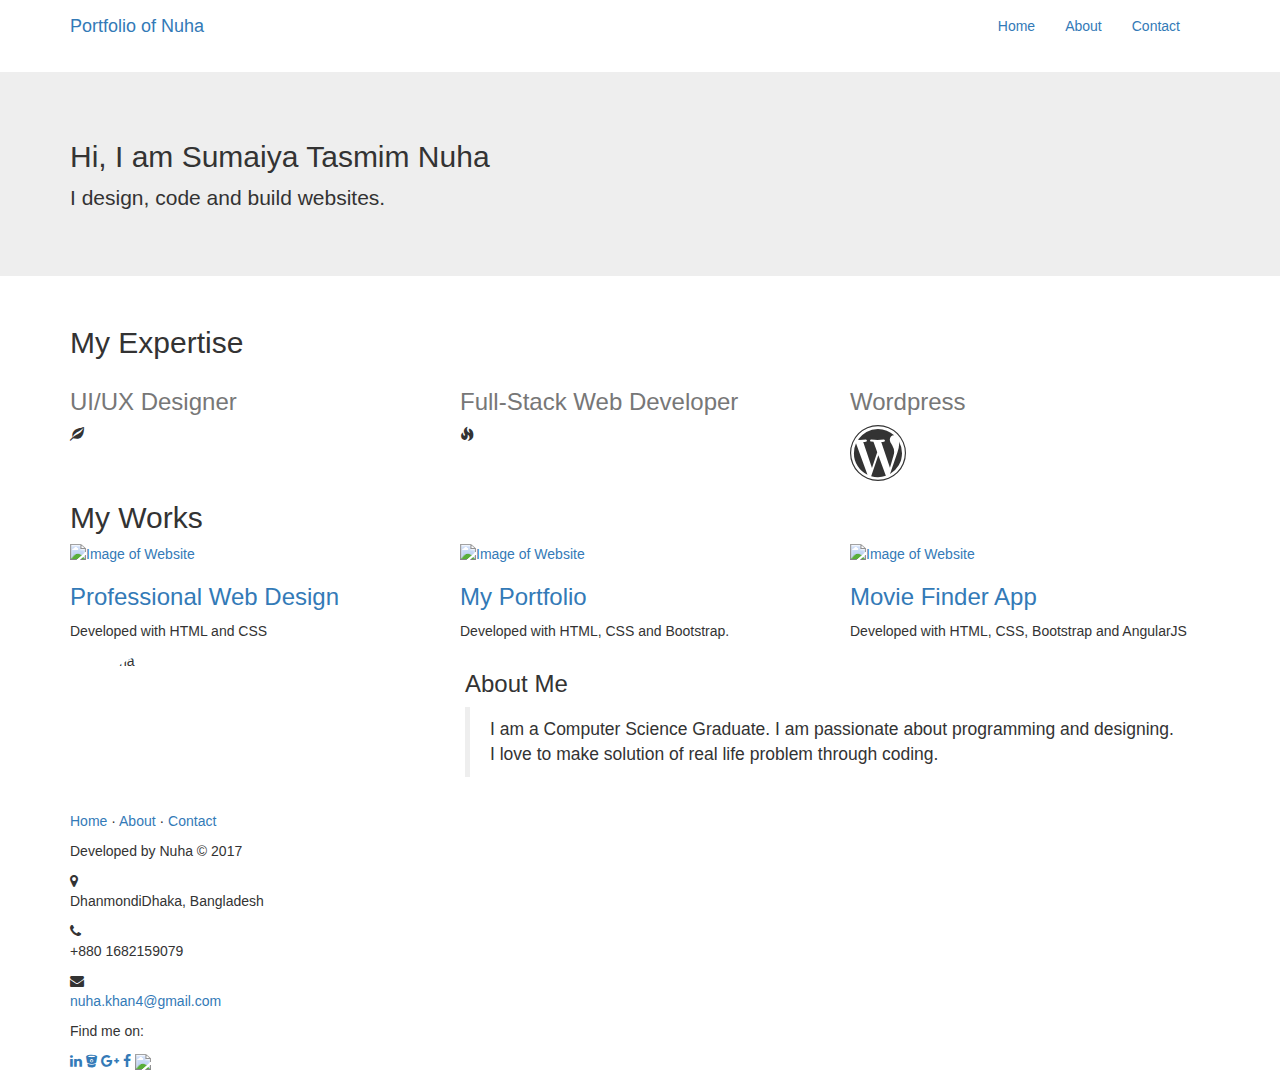
==== index.html @ 8439e306 "change index file" ====
<!DOCTYPE html>
<html>
<head>

    <meta charset="utf-8">
    <meta name="viewport" content="width=device-width, initial-scale=1.0">
    <link rel="stylesheet" type="text/css" href="css/style.css">
    <link href="css/font-awesome.css" rel="stylesheet" >
    <link rel="stylesheet" href="css/footer-distributed-with-address-and-phones.css">

    <title> Portfolio of Nuha</title>
    <link rel="shortcut icon" href="image/title.ico"/>

    <!-- Latest compiled and minified CSS -->
    <link rel="stylesheet" href="https://maxcdn.bootstrapcdn.com/bootstrap/3.3.6/css/bootstrap.min.css" integrity="sha384-BVYiiSIFeK1dGmJRAkycuHAHRg32OmUcww7on3RYdg4Va+PmSTsz/K68vbdEjh4u" crossorigin="anonymous">

    <link rel="stylesheet" href="https://maxcdn.bootstrapcdn.com/bootstrap/3.3.7/css/bootstrap.min.css" integrity="sha384-BVYiiSIFeK1dGmJRAkycuHAHRg32OmUcww7on3RYdg4Va+PmSTsz/K68vbdEjh4u" crossorigin="anonymous">

    <!-- Optional theme -->
    <link rel="stylesheet" href="https://maxcdn.bootstrapcdn.com/bootstrap/3.3.7/css/bootstrap-theme.min.css" integrity="sha384-rHyoN1iRsVXV4nD0JutlnGaslCJuC7uwjduW9SVrLvRYooPp2bWYgmgJQIXwl/Sp" crossorigin="anonymous">

    <link rel="stylesheet" type="text/css" href="https://cdnjs.cloudflare.com/ajax/libs/font-awesome/4.6.3/css/font-awesome.css">

    <link rel="stylesheet" type="text/css" href="https://fonts.googleapis.com/css?family=Lato">


    <link href="http://fonts.googleapis.com/css?family=Cookie" rel="stylesheet" type="text/css">

    <!--Font family-->

   <link href="https://fonts.googleapis.com/css?family=Anton|Fjalla+One|Mogra|Patua+One|Playfair+Display|Slabo+27px" rel="stylesheet">

    <!-- Latest compiled and minified JavaScript -->
  <!--  <script src="https://maxcdn.bootstrapcdn.com/bootstrap/3.3.1/js/bootstrap.min.js" integrity="sha384-Tc5IQib027qvyjSMfHjOMaLkfuWVxZxUPnCJA7l2mCWNIpG9mGCD8wGNIcPD7Txa" crossorigin="anonymous"></script>-->

 <script src="https://ajax.googleapis.com/ajax/libs/jquery/3.2.1/jquery.min.js"></script>

  <script src="https://maxcdn.bootstrapcdn.com/bootstrap/3.3.7/js/bootstrap.min.js"></script>


</head>
<body>

    <nav class="navbar">
      <div class="container">
        <div class="navbar-header">
        <button type="button" class="navbar-toggle collapsed" data-toggle="collapse" data-target="#bs-example-navbar-collapse-1" aria-expanded="false">
            <i class="fa fa-bars fa-2x" aria-hidden="true"></i>
            <span class="sr-only">Toggle navigation</span>
            <span class="icon-bar"></span>
            <span class="icon-bar"></span>
            <span class="icon-bar"></span>
          </button>
        <a class="navbar-brand" href="index.html"> Portfolio of Nuha </a>
        </div>

        <div class="collapse navbar-collapse" id="bs-example-navbar-collapse-1">

          <ul class="nav navbar-nav pull-right">
            <li class="active"><a href="index.html">Home</a></li>
            <li><a href="#aboutMe">About</a></li>
            <li><a href="#contactMe">Contact </a></li>
          </ul>
        </div>
      </div>
    </nav>

    <!--      Nav End    -->


   <!--        Jumbotron Start     -->

   <div class="jumbotron" class="img-responsive">
        <div class="container for-about">
            <h2> Hi, I am Sumaiya Tasmim Nuha</h2>
            <p> I design, code and build websites. </p>
        </div>
   </div>

   <!--        Jumbotron End     -->


    <!--        Section - 2 my Specialization     -->
    <section id="about">
        <div class="container">
            <h2> My Expertise </h2>
            <div class="row">
               <div class="col-md-4 col-sm-4">
                    <h3 class="text-muted"> UI/UX Designer </h3>
                    <span class="glyphicon glyphicon-leaf"></span>
                </div>

                <div class="col-md-4 col-sm-4">
                    <h3 class="text-muted"> Full-Stack Web Developer </h3>
                    <span class="glyphicon glyphicon-fire"></span>
                </div>

                <div class="col-md-4 col-sm-4">
                    <h3 class="text-muted"> Wordpress </h3>
                    <!--<span class="glyphicon glyphicon-equalizer"></span>-->
                    <i class="fa fa-wordpress fa-4x" aria-hidden="true"></i>
                </div>
            </div>
        </div>
    </section>


   <!--        Section - 2 my Specialization     -->

    <!--        Section - 3 my Works     -->

    <!--        Section - 3 my Works     -->

    <!-- Projects Row -->
    <section class="work">
        <div class="container">
        <h2> My Works </h2>
            <!-- Project's Row1 -->
            <div class="row" class="box">
                <div class="col-lg-4 col-md-4 col-sm-4 portfolio-item">
                    <a href="projects/p1/index.html" target="_blank">
                        <img class="img-responsive" src="image/p1.png" alt="Image of Website">
                    </a>
                    <h3>
                        <a href="projects/p1/index.html" target="_blank"> Professional Web Design</a>
                    </h3>
                    <p>Developed with HTML and CSS</p>
                </div>


                <div class="col-lg-4 col-md-4 col-sm-4 portfolio-item">
                    <a href="#">
                        <img class="img-responsive" src="image/p2.PNG" alt="Image of Website">
                    </a>
                    <h3>
                        <a href="#">My Portfolio</a>
                    </h3>
                    <p>Developed with HTML, CSS and Bootstrap.</p>
                </div>

                <div class="col-lg-4 col-md-4 col-sm-4 portfolio-item ">
                    <a href="https://miniature-movies.surge.sh" target="_blank">
                        <img class="img-responsive" src="image/p3.PNG" alt="Image of Website">
                    </a>
                    <h3>
                        <a href="https://miniature-movies.surge.sh" target="_blank">Movie Finder App</a>
                    </h3>
                    <p>Developed with HTML, CSS, Bootstrap and AngularJS</p>
                </div>
            </div>
        </div>
    </section>



    <section id="aboutMe" class="me">
        <div class="container">
            <div class="col-md-4">
              <img src="image/me.jpg" class="img-responsive img-circle margin" alt="Nuha" width="160" height="160">
            </div>
            <div class="col-md-8">
              <h3>About Me</h3>
                <blockquote>
                  <p> I am a Computer Science Graduate. I am passionate about programming and designing. I love to make solution of real life problem through coding.  </p>
               </blockquote>
            </div>
        </div>
    </section>


    <footer class="footer-distributed" id="contactMe">
    <div class="container">
            <div class="footer-left">
                <!--<h3>Company<span>logo</span></h3>-->
                <p class="footer-links">
                    <a href="index.html">Home</a>
                    ·
                    <a href="#aboutMe">About</a>
                    ·
                    <a href="#contactMe">Contact</a>
                </p>
                <p class="footer-company-name">Developed by Nuha &copy; 2017</p>
            </div>
            <div class="footer-center">
                <div>
                    <i class="fa fa-map-marker"></i>
                    <p><span>Dhanmondi</span>Dhaka, Bangladesh</p>
                </div>
                <div>
                    <i class="fa fa-phone"></i>
                    <p>+880 1682159079</p>
                </div>
                <div>
                    <i class="fa fa-envelope"></i>
                    <p><a href="nuha.khan4@gmail.com">nuha.khan4@gmail.com</a></p>
                </div>
            </div>
            <div class="footer-right">
                <p class="footer-company-about">
                    <span>Find me on: </span>
                </p>
                <div class="footer-icons">
                    <a href="https://www.linkedin.com/in/sumaiya-tasmim-nuha-0b8538a2/" target="_blank"><i class="fa fa-linkedin"></i></a>
                   <!-- <a href="#"><i class="fa fa-github"></i></a>-->
                    <a href="https://bitbucket.org/Nuha4/" target="_blank" ><i class="fa fa-bitbucket"></i></a>
                    <a href="https://plus.google.com/u/1/+Nuhakhan4" target="_blank"><i class="fa fa-google-plus"></i></a>
                    <a href="https://www.facebook.com/Nuha.khan6" target="_blank"><i class="fa fa-facebook"></i></a>
                    <a href="https://solvingproblemsbd.blogspot.com/" target="_blank">
                    <img src="image/blog.png" class="blog"> </a>
                </div>
            </div>
            </div>
        </footer>
</body>
</html>
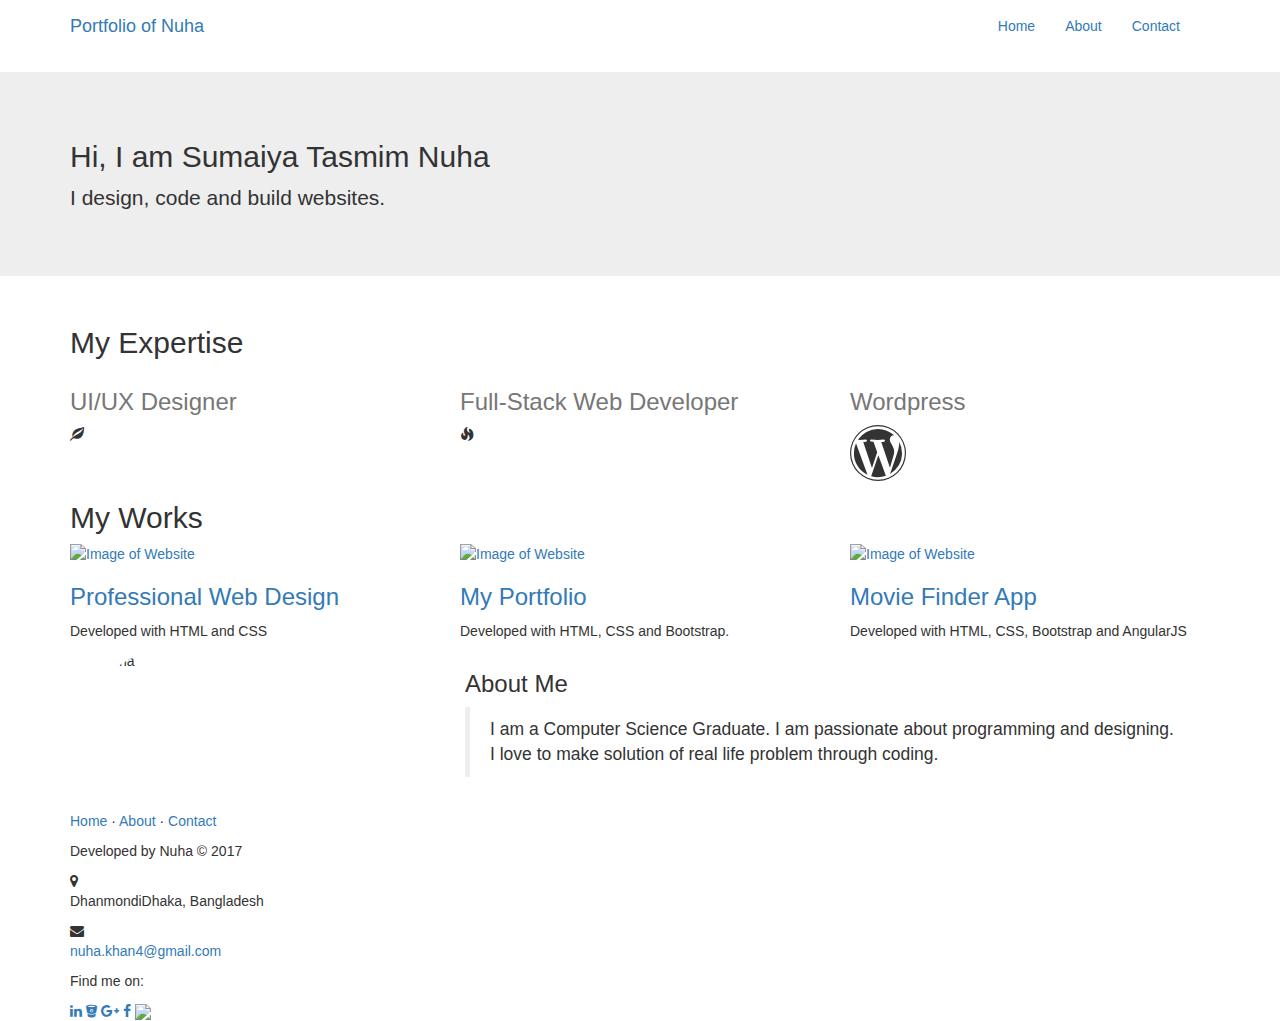
==== commit 981fd7c1: "Update index.html" ====
--- a/index.html
+++ b/index.html
@@ -12,7 +12,7 @@
     <link rel="shortcut icon" href="image/title.ico"/>
 
     <!-- Latest compiled and minified CSS -->
-    <link rel="stylesheet" href="https://maxcdn.bootstrapcdn.com/bootstrap/3.3.6/css/bootstrap.min.css" integrity="sha384-BVYiiSIFeK1dGmJRAkycuHAHRg32OmUcww7on3RYdg4Va+PmSTsz/K68vbdEjh4u" crossorigin="anonymous">
+   
 
     <link rel="stylesheet" href="https://maxcdn.bootstrapcdn.com/bootstrap/3.3.7/css/bootstrap.min.css" integrity="sha384-BVYiiSIFeK1dGmJRAkycuHAHRg32OmUcww7on3RYdg4Va+PmSTsz/K68vbdEjh4u" crossorigin="anonymous">
 
@@ -24,7 +24,6 @@
     <link rel="stylesheet" type="text/css" href="https://fonts.googleapis.com/css?family=Lato">
 
 
-    <link href="http://fonts.googleapis.com/css?family=Cookie" rel="stylesheet" type="text/css">
 
     <!--Font family-->
 
@@ -186,10 +185,7 @@
                     <i class="fa fa-map-marker"></i>
                     <p><span>Dhanmondi</span>Dhaka, Bangladesh</p>
                 </div>
-                <div>
-                    <i class="fa fa-phone"></i>
-                    <p>+880 1682159079</p>
-                </div>
+      
                 <div>
                     <i class="fa fa-envelope"></i>
                     <p><a href="nuha.khan4@gmail.com">nuha.khan4@gmail.com</a></p>
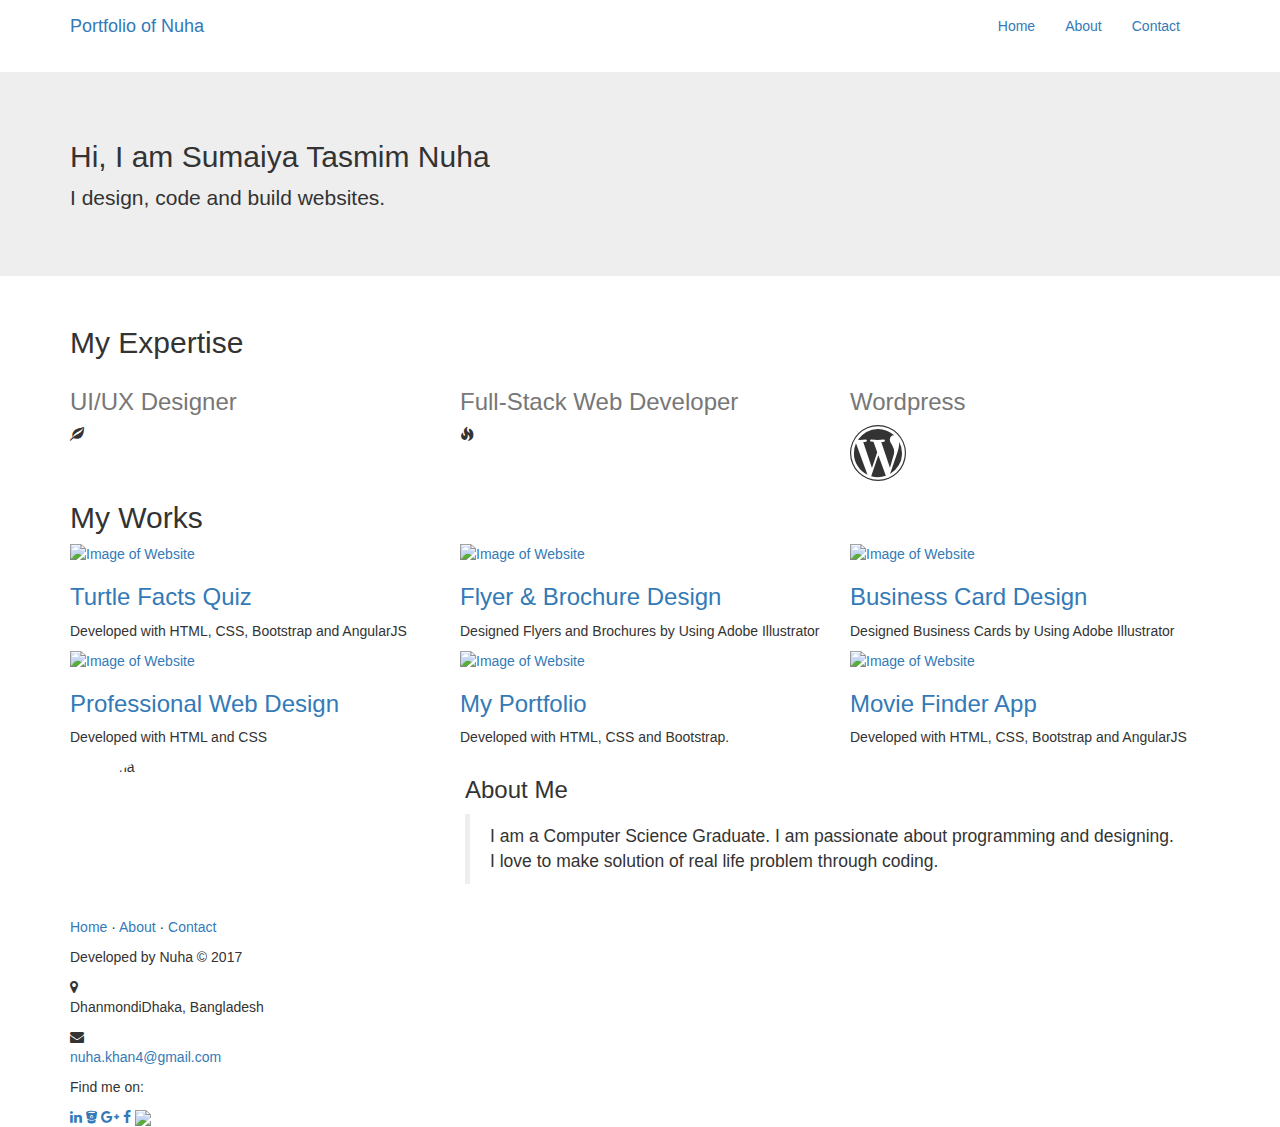
==== commit a59e1740: "Add files via upload" ====
--- a/index.html
+++ b/index.html
@@ -1,212 +1,254 @@
-<!DOCTYPE html>
-<html>
-<head>
-
-    <meta charset="utf-8">
-    <meta name="viewport" content="width=device-width, initial-scale=1.0">
-    <link rel="stylesheet" type="text/css" href="css/style.css">
-    <link href="css/font-awesome.css" rel="stylesheet" >
-    <link rel="stylesheet" href="css/footer-distributed-with-address-and-phones.css">
-
-    <title> Portfolio of Nuha</title>
-    <link rel="shortcut icon" href="image/title.ico"/>
-
-    <!-- Latest compiled and minified CSS -->
-   
-
-    <link rel="stylesheet" href="https://maxcdn.bootstrapcdn.com/bootstrap/3.3.7/css/bootstrap.min.css" integrity="sha384-BVYiiSIFeK1dGmJRAkycuHAHRg32OmUcww7on3RYdg4Va+PmSTsz/K68vbdEjh4u" crossorigin="anonymous">
-
-    <!-- Optional theme -->
-    <link rel="stylesheet" href="https://maxcdn.bootstrapcdn.com/bootstrap/3.3.7/css/bootstrap-theme.min.css" integrity="sha384-rHyoN1iRsVXV4nD0JutlnGaslCJuC7uwjduW9SVrLvRYooPp2bWYgmgJQIXwl/Sp" crossorigin="anonymous">
-
-    <link rel="stylesheet" type="text/css" href="https://cdnjs.cloudflare.com/ajax/libs/font-awesome/4.6.3/css/font-awesome.css">
-
-    <link rel="stylesheet" type="text/css" href="https://fonts.googleapis.com/css?family=Lato">
-
-
-
-    <!--Font family-->
-
-   <link href="https://fonts.googleapis.com/css?family=Anton|Fjalla+One|Mogra|Patua+One|Playfair+Display|Slabo+27px" rel="stylesheet">
-
-    <!-- Latest compiled and minified JavaScript -->
-  <!--  <script src="https://maxcdn.bootstrapcdn.com/bootstrap/3.3.1/js/bootstrap.min.js" integrity="sha384-Tc5IQib027qvyjSMfHjOMaLkfuWVxZxUPnCJA7l2mCWNIpG9mGCD8wGNIcPD7Txa" crossorigin="anonymous"></script>-->
-
- <script src="https://ajax.googleapis.com/ajax/libs/jquery/3.2.1/jquery.min.js"></script>
-
-  <script src="https://maxcdn.bootstrapcdn.com/bootstrap/3.3.7/js/bootstrap.min.js"></script>
-
-
-</head>
-<body>
-
-    <nav class="navbar">
-      <div class="container">
-        <div class="navbar-header">
-        <button type="button" class="navbar-toggle collapsed" data-toggle="collapse" data-target="#bs-example-navbar-collapse-1" aria-expanded="false">
-            <i class="fa fa-bars fa-2x" aria-hidden="true"></i>
-            <span class="sr-only">Toggle navigation</span>
-            <span class="icon-bar"></span>
-            <span class="icon-bar"></span>
-            <span class="icon-bar"></span>
-          </button>
-        <a class="navbar-brand" href="index.html"> Portfolio of Nuha </a>
-        </div>
-
-        <div class="collapse navbar-collapse" id="bs-example-navbar-collapse-1">
-
-          <ul class="nav navbar-nav pull-right">
-            <li class="active"><a href="index.html">Home</a></li>
-            <li><a href="#aboutMe">About</a></li>
-            <li><a href="#contactMe">Contact </a></li>
-          </ul>
-        </div>
-      </div>
-    </nav>
-
-    <!--      Nav End    -->
-
-
-   <!--        Jumbotron Start     -->
-
-   <div class="jumbotron" class="img-responsive">
-        <div class="container for-about">
-            <h2> Hi, I am Sumaiya Tasmim Nuha</h2>
-            <p> I design, code and build websites. </p>
-        </div>
-   </div>
-
-   <!--        Jumbotron End     -->
-
-
-    <!--        Section - 2 my Specialization     -->
-    <section id="about">
-        <div class="container">
-            <h2> My Expertise </h2>
-            <div class="row">
-               <div class="col-md-4 col-sm-4">
-                    <h3 class="text-muted"> UI/UX Designer </h3>
-                    <span class="glyphicon glyphicon-leaf"></span>
-                </div>
-
-                <div class="col-md-4 col-sm-4">
-                    <h3 class="text-muted"> Full-Stack Web Developer </h3>
-                    <span class="glyphicon glyphicon-fire"></span>
-                </div>
-
-                <div class="col-md-4 col-sm-4">
-                    <h3 class="text-muted"> Wordpress </h3>
-                    <!--<span class="glyphicon glyphicon-equalizer"></span>-->
-                    <i class="fa fa-wordpress fa-4x" aria-hidden="true"></i>
-                </div>
-            </div>
-        </div>
-    </section>
-
-
-   <!--        Section - 2 my Specialization     -->
-
-    <!--        Section - 3 my Works     -->
-
-    <!--        Section - 3 my Works     -->
-
-    <!-- Projects Row -->
-    <section class="work">
-        <div class="container">
-        <h2> My Works </h2>
-            <!-- Project's Row1 -->
-            <div class="row" class="box">
-                <div class="col-lg-4 col-md-4 col-sm-4 portfolio-item">
-                    <a href="projects/p1/index.html" target="_blank">
-                        <img class="img-responsive" src="image/p1.png" alt="Image of Website">
-                    </a>
-                    <h3>
-                        <a href="projects/p1/index.html" target="_blank"> Professional Web Design</a>
-                    </h3>
-                    <p>Developed with HTML and CSS</p>
-                </div>
-
-
-                <div class="col-lg-4 col-md-4 col-sm-4 portfolio-item">
-                    <a href="#">
-                        <img class="img-responsive" src="image/p2.PNG" alt="Image of Website">
-                    </a>
-                    <h3>
-                        <a href="#">My Portfolio</a>
-                    </h3>
-                    <p>Developed with HTML, CSS and Bootstrap.</p>
-                </div>
-
-                <div class="col-lg-4 col-md-4 col-sm-4 portfolio-item ">
-                    <a href="https://miniature-movies.surge.sh" target="_blank">
-                        <img class="img-responsive" src="image/p3.PNG" alt="Image of Website">
-                    </a>
-                    <h3>
-                        <a href="https://miniature-movies.surge.sh" target="_blank">Movie Finder App</a>
-                    </h3>
-                    <p>Developed with HTML, CSS, Bootstrap and AngularJS</p>
-                </div>
-            </div>
-        </div>
-    </section>
-
-
-
-    <section id="aboutMe" class="me">
-        <div class="container">
-            <div class="col-md-4">
-              <img src="image/me.jpg" class="img-responsive img-circle margin" alt="Nuha" width="160" height="160">
-            </div>
-            <div class="col-md-8">
-              <h3>About Me</h3>
-                <blockquote>
-                  <p> I am a Computer Science Graduate. I am passionate about programming and designing. I love to make solution of real life problem through coding.  </p>
-               </blockquote>
-            </div>
-        </div>
-    </section>
-
-
-    <footer class="footer-distributed" id="contactMe">
-    <div class="container">
-            <div class="footer-left">
-                <!--<h3>Company<span>logo</span></h3>-->
-                <p class="footer-links">
-                    <a href="index.html">Home</a>
-                    ·
-                    <a href="#aboutMe">About</a>
-                    ·
-                    <a href="#contactMe">Contact</a>
-                </p>
-                <p class="footer-company-name">Developed by Nuha &copy; 2017</p>
-            </div>
-            <div class="footer-center">
-                <div>
-                    <i class="fa fa-map-marker"></i>
-                    <p><span>Dhanmondi</span>Dhaka, Bangladesh</p>
-                </div>
-      
-                <div>
-                    <i class="fa fa-envelope"></i>
-                    <p><a href="nuha.khan4@gmail.com">nuha.khan4@gmail.com</a></p>
-                </div>
-            </div>
-            <div class="footer-right">
-                <p class="footer-company-about">
-                    <span>Find me on: </span>
-                </p>
-                <div class="footer-icons">
-                    <a href="https://www.linkedin.com/in/sumaiya-tasmim-nuha-0b8538a2/" target="_blank"><i class="fa fa-linkedin"></i></a>
-                   <!-- <a href="#"><i class="fa fa-github"></i></a>-->
-                    <a href="https://bitbucket.org/Nuha4/" target="_blank" ><i class="fa fa-bitbucket"></i></a>
-                    <a href="https://plus.google.com/u/1/+Nuhakhan4" target="_blank"><i class="fa fa-google-plus"></i></a>
-                    <a href="https://www.facebook.com/Nuha.khan6" target="_blank"><i class="fa fa-facebook"></i></a>
-                    <a href="https://solvingproblemsbd.blogspot.com/" target="_blank">
-                    <img src="image/blog.png" class="blog"> </a>
-                </div>
-            </div>
-            </div>
-        </footer>
-</body>
-</html>
-
+<!DOCTYPE html>
+<html>
+<head>
+
+    <meta charset="utf-8">
+    <meta name="viewport" content="width=device-width, initial-scale=1.0">
+    <link rel="stylesheet" type="text/css" href="css/style.css">
+    <link href="css/font-awesome.css" rel="stylesheet" >
+    <link rel="stylesheet" href="css/footer-distributed-with-address-and-phones.css">
+
+    <title> Portfolio of Nuha</title>
+    <link rel="shortcut icon" href="image/title.ico"/>
+
+    <!-- Latest compiled and minified CSS -->
+    <!--<link rel="stylesheet" href="https://maxcdn.bootstrapcdn.com/bootstrap/3.3.6/css/bootstrap.min.css" integrity="sha384-BVYiiSIFeK1dGmJRAkycuHAHRg32OmUcww7on3RYdg4Va+PmSTsz/K68vbdEjh4u" crossorigin="anonymous">
+-->
+    <link rel="stylesheet" href="https://maxcdn.bootstrapcdn.com/bootstrap/3.3.7/css/bootstrap.min.css" integrity="sha384-BVYiiSIFeK1dGmJRAkycuHAHRg32OmUcww7on3RYdg4Va+PmSTsz/K68vbdEjh4u" crossorigin="anonymous">
+
+    <!-- Optional theme -->
+    <link rel="stylesheet" href="https://maxcdn.bootstrapcdn.com/bootstrap/3.3.7/css/bootstrap-theme.min.css" integrity="sha384-rHyoN1iRsVXV4nD0JutlnGaslCJuC7uwjduW9SVrLvRYooPp2bWYgmgJQIXwl/Sp" crossorigin="anonymous">
+
+    <link rel="stylesheet" type="text/css" href="https://cdnjs.cloudflare.com/ajax/libs/font-awesome/4.6.3/css/font-awesome.css">
+
+    <link rel="stylesheet" type="text/css" href="https://fonts.googleapis.com/css?family=Lato">
+
+<!--
+    <link href="http://fonts.googleapis.com/css?family=Cookie" rel="stylesheet" type="text/css">-->
+
+    <!--Font family-->
+
+   <link href="https://fonts.googleapis.com/css?family=Anton|Fjalla+One|Mogra|Patua+One|Playfair+Display|Slabo+27px" rel="stylesheet">
+
+    <!-- Latest compiled and minified JavaScript -->
+  <!--  <script src="https://maxcdn.bootstrapcdn.com/bootstrap/3.3.1/js/bootstrap.min.js" integrity="sha384-Tc5IQib027qvyjSMfHjOMaLkfuWVxZxUPnCJA7l2mCWNIpG9mGCD8wGNIcPD7Txa" crossorigin="anonymous"></script>-->
+
+ <script src="https://ajax.googleapis.com/ajax/libs/jquery/3.2.1/jquery.min.js"></script>
+
+  <script src="https://maxcdn.bootstrapcdn.com/bootstrap/3.3.7/js/bootstrap.min.js"></script>
+
+
+</head>
+<body>
+
+    <nav class="navbar">
+      <div class="container">
+        <div class="navbar-header">
+        <button type="button" class="navbar-toggle collapsed" data-toggle="collapse" data-target="#bs-example-navbar-collapse-1" aria-expanded="false">
+            <i class="fa fa-bars fa-2x" aria-hidden="true"></i>
+            <span class="sr-only">Toggle navigation</span>
+            <span class="icon-bar"></span>
+            <span class="icon-bar"></span>
+            <span class="icon-bar"></span>
+          </button>
+        <a class="navbar-brand" href="index.html"> Portfolio of Nuha </a>
+        </div>
+
+        <div class="collapse navbar-collapse" id="bs-example-navbar-collapse-1">
+
+          <ul class="nav navbar-nav pull-right">
+            <li class="active"><a href="index.html">Home</a></li>
+            <li><a href="#aboutMe">About</a></li>
+            <li><a href="#contactMe">Contact </a></li>
+          </ul>
+        </div>
+      </div>
+    </nav>
+
+    <!--      Nav End    -->
+
+
+   <!--        Jumbotron Start     -->
+
+   <div class="jumbotron" class="img-responsive">
+        <div class="container for-about">
+            <h2> Hi, I am Sumaiya Tasmim Nuha</h2>
+            <p> I design, code and build websites. </p>
+        </div>
+   </div>
+
+   <!--        Jumbotron End     -->
+
+
+    <!--        Section - 2 my Specialization     -->
+    <section id="about">
+        <div class="container">
+            <h2> My Expertise </h2>
+            <div class="row">
+               <div class="col-md-4 col-sm-4">
+                    <h3 class="text-muted"> UI/UX Designer </h3>
+                    <span class="glyphicon glyphicon-leaf"></span>
+                </div>
+
+                <div class="col-md-4 col-sm-4">
+                    <h3 class="text-muted"> Full-Stack Web Developer </h3>
+                    <span class="glyphicon glyphicon-fire"></span>
+                </div>
+
+                <div class="col-md-4 col-sm-4">
+                    <h3 class="text-muted"> Wordpress </h3>
+                    <!--<span class="glyphicon glyphicon-equalizer"></span>-->
+                    <i class="fa fa-wordpress fa-4x" aria-hidden="true"></i>
+                </div>
+            </div>
+        </div>
+    </section>
+
+
+   <!--        Section - 2 my Specialization     -->
+
+    <!--        Section - 3 my Works     -->
+
+    <!--        Section - 3 my Works     -->
+
+    <!-- Projects Row -->
+    <section class="work">
+        <div class="container">
+        <h2> My Works </h2>
+
+
+              <!-- Project's Row2 -->
+            <div class="row" class="box">
+                    <div class="col-lg-4 col-md-4 col-sm-4 portfolio-item">
+                        <a href="http://quiz-turtle.surge.sh/" target="_blank">
+                            <img class="img-responsive" src="image/quiz.png" alt="Image of Website">
+                        </a>
+                        <h3>
+                            <a href="http://quiz-turtle.surge.sh/" target="_blank"> Turtle Facts Quiz</a>
+                        </h3>
+                         <p>Developed with HTML, CSS, Bootstrap and AngularJS</p>
+                    </div>
+
+                    <div class="col-lg-4 col-md-4 col-sm-4 portfolio-item">
+                        <a href="https://drive.google.com/drive/folders/0B-i-9F2gHpJ3a1BNS21ld1ZKaWM" target="_blank">
+                            <img class="img-responsive" src="image/flyer.png" alt="Image of Website">
+                        </a>
+                        <h3>
+                            <a href="https://drive.google.com/drive/folders/0B-i-9F2gHpJ3a1BNS21ld1ZKaWM" target="_blank"> Flyer &amp; Brochure Design </a>
+                        </h3>
+                         <p>Designed Flyers and Brochures by Using Adobe Illustrator</p>
+                    </div>
+
+                     <div class="col-lg-4 col-md-4 col-sm-4 portfolio-item">
+                        <a href="https://drive.google.com/open?id=0B-i-9F2gHpJ3eUZwS3llZFdUM0k" target="_blank">
+                            <img class="img-responsive" src="image/card.png" alt="Image of Website">
+                        </a>
+                        <h3>
+                            <a href="https://drive.google.com/open?id=0B-i-9F2gHpJ3eUZwS3llZFdUM0k" target="_blank"> Business Card Design </a>
+                        </h3>
+                         <p>Designed Business Cards by Using Adobe Illustrator</p>
+                    </div>
+
+            </div>  <!--End of Row2-->
+
+             <!-- Project's Row1 -->
+            <div class="row" class="box">
+                    <div class="col-lg-4 col-md-4 col-sm-4 portfolio-item">
+                        <a href="projects/p1/index.html" target="_blank">
+                            <img class="img-responsive" src="image/p1.png" alt="Image of Website">
+                        </a>
+                        <h3>
+                            <a href="projects/p1/index.html" target="_blank"> Professional Web Design</a>
+                        </h3>
+                        <p>Developed with HTML and CSS</p>
+                    </div>
+
+
+                    <div class="col-lg-4 col-md-4 col-sm-4 portfolio-item">
+                        <a href="#">
+                            <img class="img-responsive" src="image/p2.png" alt="Image of Website">
+                        </a>
+                        <h3>
+                            <a href="#">My Portfolio</a>
+                        </h3>
+                        <p>Developed with HTML, CSS and Bootstrap.</p>
+                    </div>
+
+                    <div class="col-lg-4 col-md-4 col-sm-4 portfolio-item ">
+                        <a href="https://miniature-movies.surge.sh" target="_blank">
+                            <img class="img-responsive" src="image/p3.png" alt="Image of Website">
+                        </a>
+                        <h3>
+                            <a href="https://miniature-movies.surge.sh" target="_blank">Movie Finder App</a>
+                        </h3>
+                        <p>Developed with HTML, CSS, Bootstrap and AngularJS</p>
+                    </div>
+            </div>  <!--End of Row-->
+
+
+        </div>
+    </section>
+
+
+
+    <section id="aboutMe" class="me">
+        <div class="container">
+            <div class="col-md-4">
+              <img src="image/me.jpg" class="img-responsive img-circle margin" alt="Nuha" width="160" height="160">
+            </div>
+            <div class="col-md-8">
+              <h3>About Me</h3>
+                <blockquote>
+                  <p> I am a Computer Science Graduate. I am passionate about programming and designing. I love to make solution of real life problem through coding.  </p>
+               </blockquote>
+            </div>
+        </div>
+    </section>
+
+
+    <footer class="footer-distributed" id="contactMe">
+    <div class="container">
+            <div class="footer-left">
+                <!--<h3>Company<span>logo</span></h3>-->
+                <p class="footer-links">
+                    <a href="index.html">Home</a>
+                    ·
+                    <a href="#aboutMe">About</a>
+                    ·
+                    <a href="#contactMe">Contact</a>
+                </p>
+                <p class="footer-company-name">Developed by Nuha &copy; 2017</p>
+            </div>
+            <div class="footer-center">
+                <div>
+                    <i class="fa fa-map-marker"></i>
+                    <p><span>Dhanmondi</span>Dhaka, Bangladesh</p>
+                </div>
+               <!-- <div>
+                    <i class="fa fa-phone"></i>
+                    <p>+880 1682159079</p>
+                </div>-->
+                <div>
+                    <i class="fa fa-envelope"></i>
+                    <p><a href="nuha.khan4@gmail.com">nuha.khan4@gmail.com</a></p>
+                </div>
+            </div>
+            <div class="footer-right">
+                <p class="footer-company-about">
+                    <span>Find me on: </span>
+                </p>
+                <div class="footer-icons">
+                    <a href="https://www.linkedin.com/in/sumaiya-tasmim-nuha-0b8538a2/" target="_blank"><i class="fa fa-linkedin"></i></a>
+                   <!-- <a href="#"><i class="fa fa-github"></i></a>-->
+                    <a href="https://bitbucket.org/Nuha4/" target="_blank" ><i class="fa fa-bitbucket"></i></a>
+                    <a href="https://plus.google.com/u/1/+Nuhakhan4" target="_blank"><i class="fa fa-google-plus"></i></a>
+                    <a href="https://www.facebook.com/Nuha.khan6" target="_blank"><i class="fa fa-facebook"></i></a>
+                    <a href="https://solvingproblemsbd.blogspot.com/" target="_blank">
+                    <img src="image/blog.png" class="blog"> </a>
+                </div>
+            </div>
+            </div>
+        </footer>
+</body>
+</html>
+
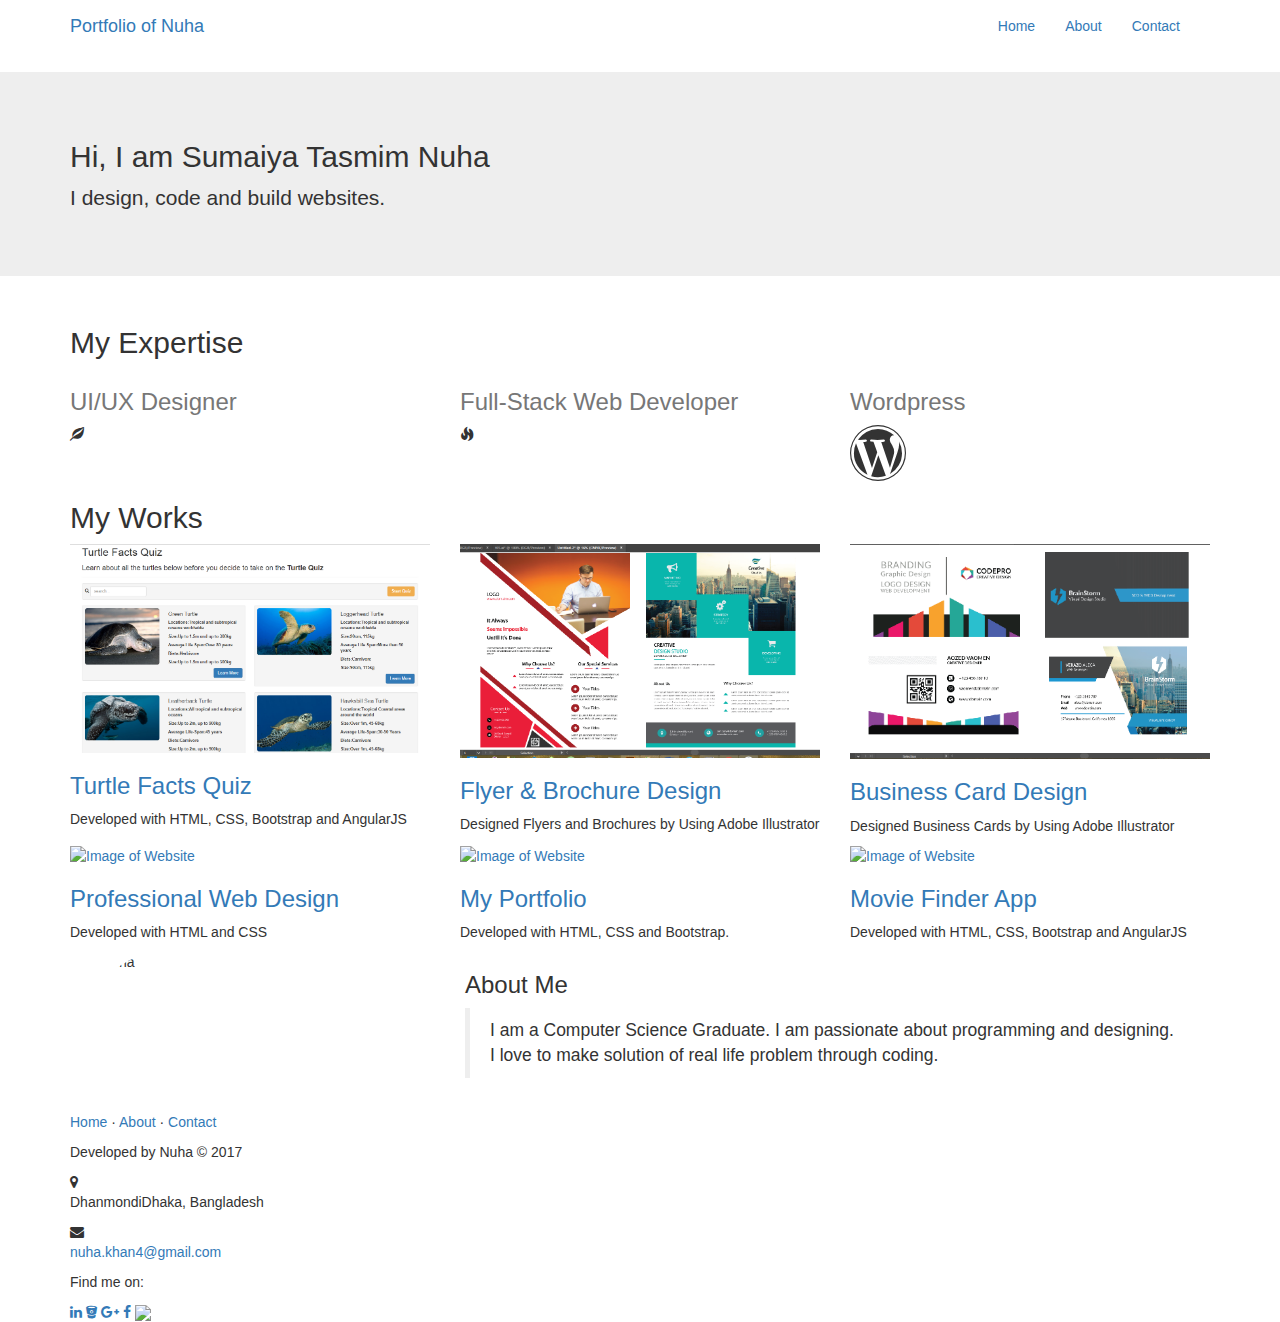
==== commit 12a82c12: "Update index.html" ====
--- a/index.html
+++ b/index.html
@@ -10,10 +10,7 @@
 
     <title> Portfolio of Nuha</title>
     <link rel="shortcut icon" href="image/title.ico"/>
-
-    <!-- Latest compiled and minified CSS -->
-    <!--<link rel="stylesheet" href="https://maxcdn.bootstrapcdn.com/bootstrap/3.3.6/css/bootstrap.min.css" integrity="sha384-BVYiiSIFeK1dGmJRAkycuHAHRg32OmUcww7on3RYdg4Va+PmSTsz/K68vbdEjh4u" crossorigin="anonymous">
--->
+    
     <link rel="stylesheet" href="https://maxcdn.bootstrapcdn.com/bootstrap/3.3.7/css/bootstrap.min.css" integrity="sha384-BVYiiSIFeK1dGmJRAkycuHAHRg32OmUcww7on3RYdg4Va+PmSTsz/K68vbdEjh4u" crossorigin="anonymous">
 
     <!-- Optional theme -->
@@ -33,9 +30,9 @@
     <!-- Latest compiled and minified JavaScript -->
   <!--  <script src="https://maxcdn.bootstrapcdn.com/bootstrap/3.3.1/js/bootstrap.min.js" integrity="sha384-Tc5IQib027qvyjSMfHjOMaLkfuWVxZxUPnCJA7l2mCWNIpG9mGCD8wGNIcPD7Txa" crossorigin="anonymous"></script>-->
 
- <script src="https://ajax.googleapis.com/ajax/libs/jquery/3.2.1/jquery.min.js"></script>
-
-  <script src="https://maxcdn.bootstrapcdn.com/bootstrap/3.3.7/js/bootstrap.min.js"></script>
+   <script src="https://ajax.googleapis.com/ajax/libs/jquery/3.2.1/jquery.min.js"></script>
+
+   <script src="https://maxcdn.bootstrapcdn.com/bootstrap/3.3.7/js/bootstrap.min.js"></script>
 
 
 </head>
@@ -117,11 +114,11 @@
         <h2> My Works </h2>
 
 
-              <!-- Project's Row2 -->
+              <!-- Project's Row1 -->
             <div class="row" class="box">
                     <div class="col-lg-4 col-md-4 col-sm-4 portfolio-item">
                         <a href="http://quiz-turtle.surge.sh/" target="_blank">
-                            <img class="img-responsive" src="image/quiz.png" alt="Image of Website">
+                            <img class="img-responsive" src="image/quiz.PNG" alt="Image of Website">
                         </a>
                         <h3>
                             <a href="http://quiz-turtle.surge.sh/" target="_blank"> Turtle Facts Quiz</a>
@@ -131,7 +128,7 @@
 
                     <div class="col-lg-4 col-md-4 col-sm-4 portfolio-item">
                         <a href="https://drive.google.com/drive/folders/0B-i-9F2gHpJ3a1BNS21ld1ZKaWM" target="_blank">
-                            <img class="img-responsive" src="image/flyer.png" alt="Image of Website">
+                            <img class="img-responsive" src="image/flyer.PNG" alt="Image of Website">
                         </a>
                         <h3>
                             <a href="https://drive.google.com/drive/folders/0B-i-9F2gHpJ3a1BNS21ld1ZKaWM" target="_blank"> Flyer &amp; Brochure Design </a>
@@ -141,7 +138,7 @@
 
                      <div class="col-lg-4 col-md-4 col-sm-4 portfolio-item">
                         <a href="https://drive.google.com/open?id=0B-i-9F2gHpJ3eUZwS3llZFdUM0k" target="_blank">
-                            <img class="img-responsive" src="image/card.png" alt="Image of Website">
+                            <img class="img-responsive" src="image/card.PNG" alt="Image of Website">
                         </a>
                         <h3>
                             <a href="https://drive.google.com/open?id=0B-i-9F2gHpJ3eUZwS3llZFdUM0k" target="_blank"> Business Card Design </a>
@@ -149,9 +146,9 @@
                          <p>Designed Business Cards by Using Adobe Illustrator</p>
                     </div>
 
-            </div>  <!--End of Row2-->
-
-             <!-- Project's Row1 -->
+            </div>  <!--End of Row1-->
+
+             <!-- Project's Row2 -->
             <div class="row" class="box">
                     <div class="col-lg-4 col-md-4 col-sm-4 portfolio-item">
                         <a href="projects/p1/index.html" target="_blank">
@@ -166,7 +163,7 @@
 
                     <div class="col-lg-4 col-md-4 col-sm-4 portfolio-item">
                         <a href="#">
-                            <img class="img-responsive" src="image/p2.png" alt="Image of Website">
+                            <img class="img-responsive" src="image/p2.PNG" alt="Image of Website">
                         </a>
                         <h3>
                             <a href="#">My Portfolio</a>
@@ -176,7 +173,7 @@
 
                     <div class="col-lg-4 col-md-4 col-sm-4 portfolio-item ">
                         <a href="https://miniature-movies.surge.sh" target="_blank">
-                            <img class="img-responsive" src="image/p3.png" alt="Image of Website">
+                            <img class="img-responsive" src="image/p3.PNG" alt="Image of Website">
                         </a>
                         <h3>
                             <a href="https://miniature-movies.surge.sh" target="_blank">Movie Finder App</a>
